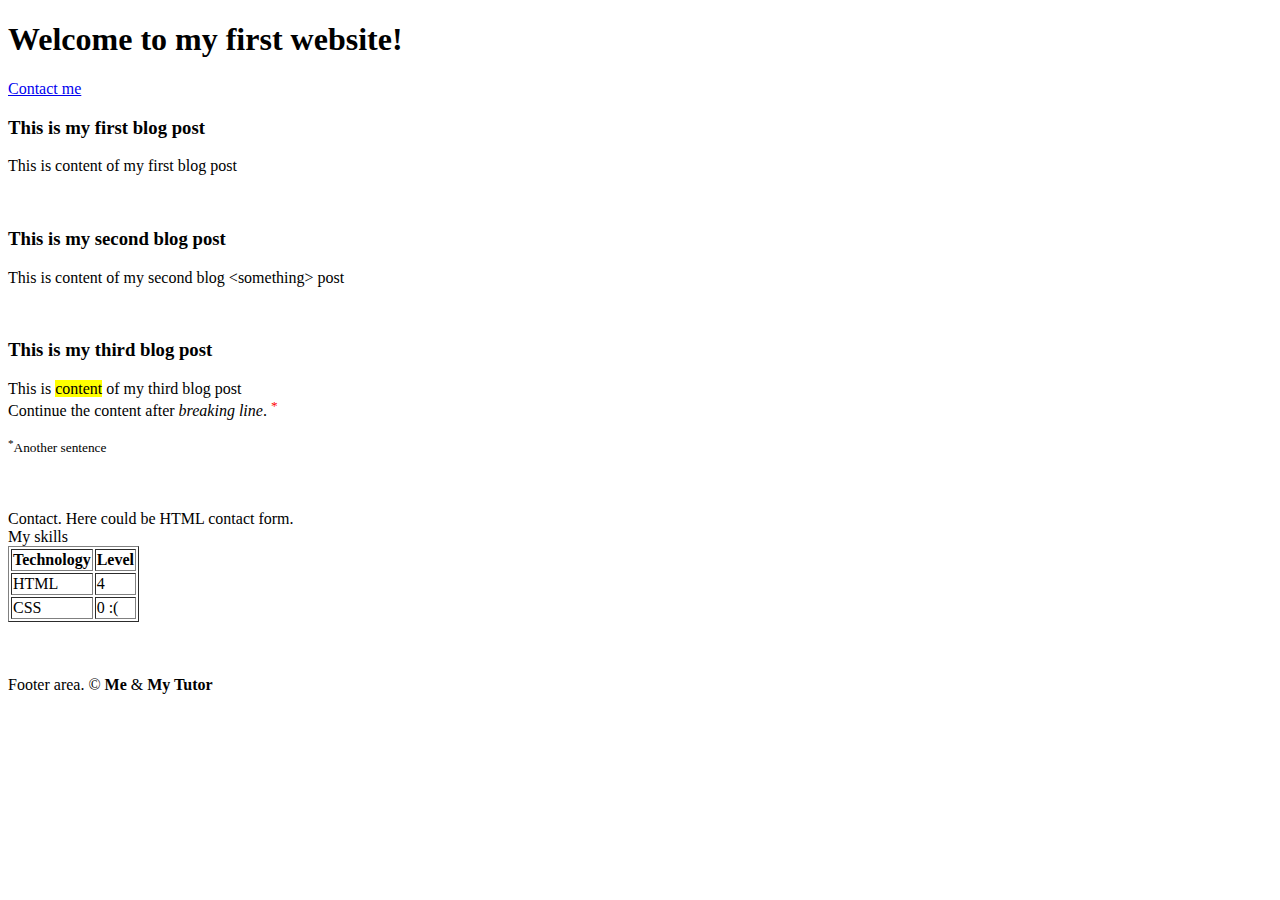
==== index.html @ 729cf25f "Initial commit" ====
<!DOCTYPE html>
<html lang="en">
<head>
    <meta charset="UTF-8">
    <meta http-equiv="X-UA-Compatible" content="IE=edge">
    <meta name="viewport" content="width=device-width, initial-scale=1.0">
    <title>My first website</title>
    <link rel="stylesheet" href="styles.css">
</head>
<body>

    <header>
        <h1>Welcome to&nbsp;my&nbsp;first&nbsp;website!</h1>
        <a href="contact.html">Contact me</a>
        <!-- <a href="https://www.google.com">Find in Google</a> -->
        <br>
    </header>

    <article>
        <h3>This is my first blog post</h3>
        <p>This is content of my first blog post</p>
        <br>
    </article>

    <article>
        <h3>This is my second blog post</h3>
        <p>This is content of my second blog &lt;something&gt; post</p>
        <br> <!-- this tag is used for new line -->
    </article>

    <article>
        <h3>This is my third blog post</h3>
        <p>This is <mark>content</mark> of my third blog post <br> Continue the content after <i>breaking line</i>. <sup class="sup_element" style="color: red">*</sup></p>
        <small><sup class="sup_element">*</sup>Another sentence</small>
    </article>

    <br> <!-- this tag is used for new line -->
    <br>
    <br>

    <div>Contact. Here could be HTML contact form.</div>

    <div> <!-- div is the block element - div jest elementem blokowym -->
        My skills
        <table border="1">
            <tr>
                <th>Technology</th>
                <th>Level</th>
            </tr>
            <tr>
                <td>HTML</td>
                <td>4</td>
            </tr>
            <tr>
                <td>CSS</td>
                <td>0 :(</td>
            </tr>
        </table>
    </div>
    
    <br>
    <br>
    <br>

    <footer>
        <div>
            Footer area. &copy; <strong>Me</strong> & <b>My Tutor</b>
        </div>
    </footer>
    


    <!-- Content not wrapped in any tag (barely used in reality) -->
    <script src="scripts.js"></script>
</body>
</html>
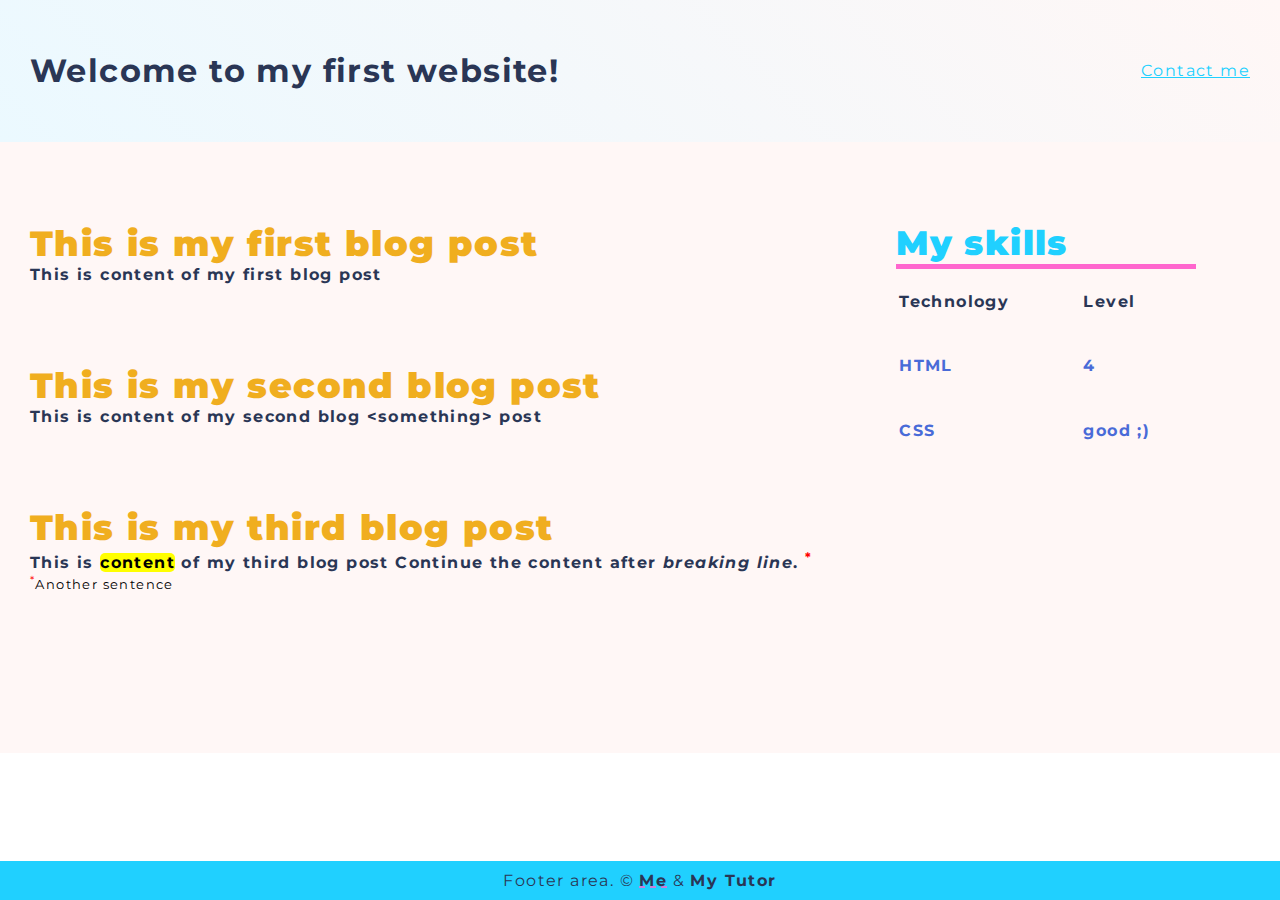
==== commit 32676301: "komunikat" ====
--- a/index.html
+++ b/index.html
@@ -5,44 +5,52 @@
     <meta http-equiv="X-UA-Compatible" content="IE=edge">
     <meta name="viewport" content="width=device-width, initial-scale=1.0">
     <title>My first website</title>
+    <link rel="stylesheet" href="https://fonts.googleapis.com/css2?family=Montserrat">
     <link rel="stylesheet" href="styles.css">
 </head>
 <body>
-
+<!-- <div class="first-class">
+        <div class="second-class">
+            <h1  style="color: green;" class="third-class" id="first-id">Text</h1>
+        </div>
+    </div> -->
     <header>
-        <h1>Welcome to&nbsp;my&nbsp;first&nbsp;website!</h1>
+        <h1>Welcome to my first website!</h1>
         <a href="contact.html">Contact me</a>
         <!-- <a href="https://www.google.com">Find in Google</a> -->
-        <br>
     </header>
 
-    <article>
-        <h3>This is my first blog post</h3>
-        <p>This is content of my first blog post</p>
-        <br>
-    </article>
+    <!-- <div style="clear: both;"></div> -->
 
-    <article>
-        <h3>This is my second blog post</h3>
-        <p>This is content of my second blog &lt;something&gt; post</p>
-        <br> <!-- this tag is used for new line -->
-    </article>
+    <div id="main-content">
 
-    <article>
-        <h3>This is my third blog post</h3>
-        <p>This is <mark>content</mark> of my third blog post <br> Continue the content after <i>breaking line</i>. <sup class="sup_element" style="color: red">*</sup></p>
-        <small><sup class="sup_element">*</sup>Another sentence</small>
-    </article>
+        <section id="articles"><article>
+            <h3>This is my first blog post</h3>
+            <p>This is content of my first blog post</p>
+            <!-- width of content area only -->
+            
+        </article>
 
-    <br> <!-- this tag is used for new line -->
-    <br>
-    <br>
 
-    <div>Contact. Here could be HTML contact form.</div>
+        <article>
+            <h3>This is my second blog post</h3>
+            <p>This is content of my second blog &lt;something&gt; post</p>
+        </article>
 
-    <div> <!-- div is the block element - div jest elementem blokowym -->
-        My skills
-        <table border="1">
+            <!--<br> this tag is used for new line -->
+    
+        <article>
+            <h3>This is my third blog post</h3>
+            <p>This is <mark>content</mark> of my third blog post Continue the content after <i>breaking line</i>. <sup class="sup_element">*</sup></p>
+            <small><sup class="sup_element">*</sup>Another sentence</small>
+        </article>
+        </section>
+    
+
+
+    <div id="skills"> <!-- div is the block element - div jest elementem blokowym -->
+        <b style="font-size: 34px; font-weight: 900; color: #20D0FF;">My skills</b>
+        <table>
             <tr>
                 <th>Technology</th>
                 <th>Level</th>
@@ -53,16 +61,19 @@
             </tr>
             <tr>
                 <td>CSS</td>
-                <td>0 :(</td>
+                <td>good ;)</td>
             </tr>
         </table>
     </div>
+
     
-    <br>
-    <br>
-    <br>
+
+    <!-- <div style="clear: both;"></div> -->
+
+</div>
 
     <footer>
+        <!-- <div style="position: relative; position: absolute; position: fixed; right: 20px; bottom: 0;"> -->
         <div>
             Footer area. &copy; <strong>Me</strong> & <b>My Tutor</b>
         </div>
--- a/styles.css
+++ b/styles.css
@@ -0,0 +1,219 @@
+body {
+    font-family: "Montserrat";
+    font-size: 16px;
+    /* margin-left: 100px;
+    margin-top: 100px; */
+    /* background-image: url("https://picsum.photos/seed/picsum/200/300"); */
+    margin: 0;
+    padding: 0;
+    letter-spacing: 1.4px;
+}
+
+* {
+    box-sizing: border-box;
+}
+
+table { /*selector*/
+    /* text-align: center; property: value; */
+    line-height: 200%;
+    width: 300px;
+    height: 200px;
+    /* border: 1px solid black;
+    border-collapse: collapse; */
+    border-top: 5px solid #FF66CE;
+    color: #496BD8;
+    font-weight: bold;
+}
+
+table th { 
+    text-align: left;
+    color: #2A3655;
+}
+
+
+/* 
+body {
+    color:green;
+} 
+*/
+
+h1 {
+    color: #2A3655;
+}
+
+h3 {
+    color: #f0AE1F;
+    font-size: 35px;
+    font-weight: 900;
+    margin: 0;
+}
+ 
+p {
+    color: #2A3655;
+    font-weight: bold;
+    /* text-indent: 50px; */
+    margin: 0;
+}
+
+.sup_element {
+    color: red;
+}
+
+footer strong {
+    text-decoration: underline dashed #FF66CE;
+}
+
+mark {
+    border-radius: 5px;
+}
+
+div#main-content {
+    /* background-color: #CACACA; */
+    padding-left: 30px;
+    padding-top: 80px;
+    padding-bottom: 80px;
+    /* border-style: solid; */
+    display: flex;
+    /* flex-direction: column; */
+    /* flex-direction: row-reverse; */
+    /* flex-wrap: nowrap; */
+    /* flex-wrap: wrap; */
+    /* justify-content: space-around; */
+    /* justify-content: flex-end; */
+    background-image: linear-gradient(170deg, #FFF7F6, #FFF7F6)
+}
+
+a:hover {
+    color: #FF66CE;
+}
+
+header {
+    display: flex;
+    justify-content: space-between;
+    padding: 30px;
+    align-items: center;
+    /* background-color: #FFF7F6; */
+    background-image: linear-gradient(45deg, #EBF9FF, #FFF7F6)
+}
+
+article {
+    margin-bottom: 80px;
+}
+
+a {
+    color: #20D0FF;
+}
+
+#articles {
+    flex-grow: 1;
+}
+
+#skills {
+    flex-grow: 1;
+    /* align-self: center; */
+}
+
+footer {
+    left: 0;
+    bottom: 0;
+    padding: 10px;
+    text-align: center;
+    width: 100%;
+    background-color: #20D0FF;
+    color: #2A3655;
+}
+
+
+/* 
+header a {
+    float: right;
+} 
+
+
+header h1 {
+    float: left;
+}
+
+#articles {
+    padding: 30px;
+    padding-right: 100px;
+    float: left;
+} 
+*/
+
+
+
+
+
+
+/* 
+span {
+    display: block;
+} 
+*/
+
+
+/* 
+table tr:first-child {
+    color: blue;
+} 
+*/
+
+
+/* 
+footer p {
+    color: red;
+} 
+*/
+
+
+/* 
+footer > p {
+    color: red;
+} 
+*/
+
+
+/* 
+sup.sup_element{
+    color: red;
+} 
+*/
+
+
+/* 
+h3, p {
+    color: #FC7629;
+} 
+*/
+
+
+/* 
+.first-class {
+    color: red;
+}
+
+h1 {
+    color: green;
+}
+
+.third-class {
+    color: red !important;
+}
+
+#first-id {
+    color: blue;
+} 
+*/
+
+@media screen and (min-width: 600px) {
+    footer {
+        position: fixed;
+    }    
+}
+
+@media screen and (max-width: 600px) {
+    div#main-content, header {
+        flex-direction: column;
+    }  
+}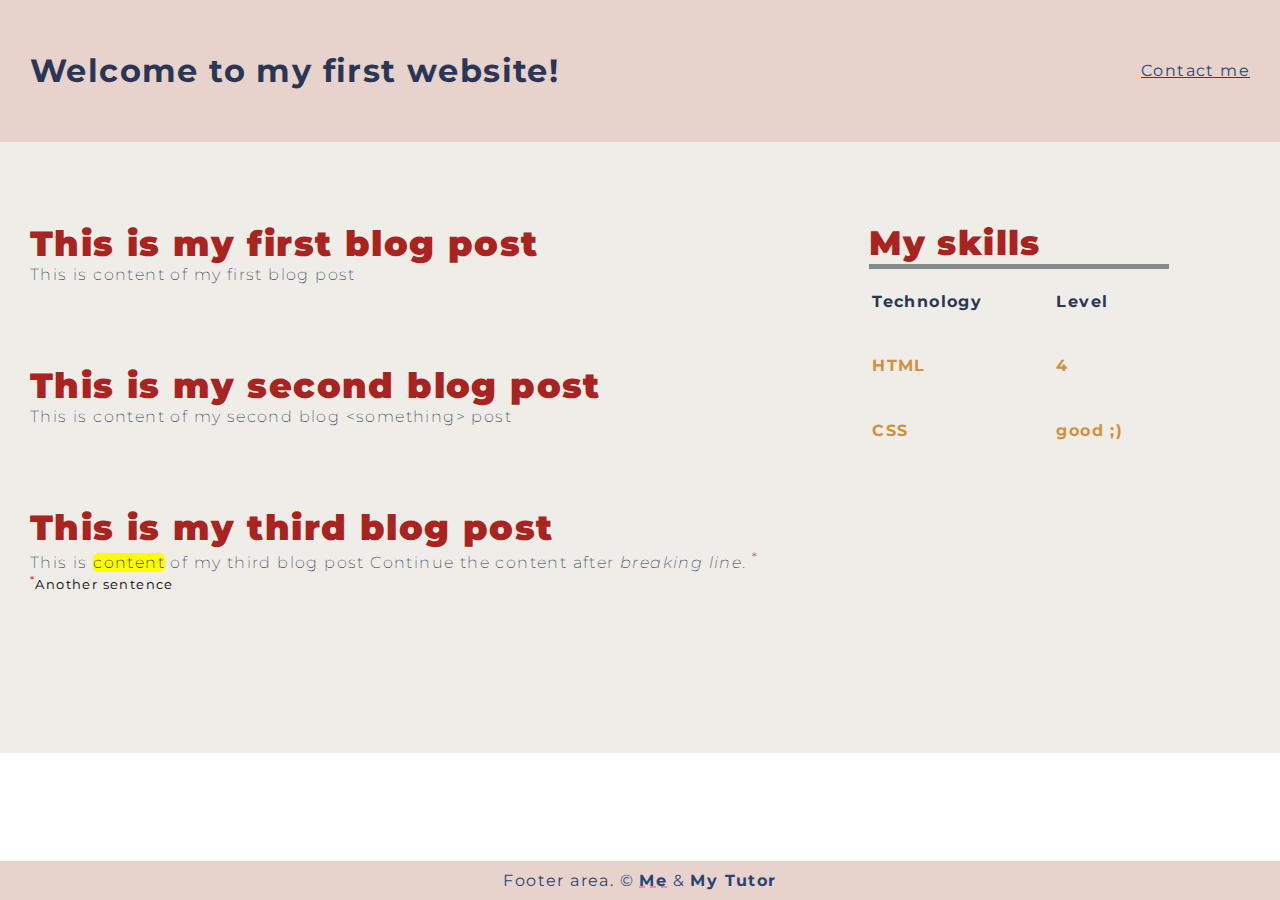
==== commit 750fb8b2: "komunikat" ====
--- a/index.html
+++ b/index.html
@@ -49,7 +49,7 @@
 
 
     <div id="skills"> <!-- div is the block element - div jest elementem blokowym -->
-        <b style="font-size: 34px; font-weight: 900; color: #20D0FF;">My skills</b>
+        <b style="font-size: 34px; font-weight: 900; color: #A92420;">My skills</b>
         <table>
             <tr>
                 <th>Technology</th>
--- a/styles.css
+++ b/styles.css
@@ -20,8 +20,8 @@
     height: 200px;
     /* border: 1px solid black;
     border-collapse: collapse; */
-    border-top: 5px solid #FF66CE;
-    color: #496BD8;
+    border-top: 5px solid #868B8E;
+    color: #D1913E;
     font-weight: bold;
 }
 
@@ -42,7 +42,7 @@
 }
 
 h3 {
-    color: #f0AE1F;
+    color: #A92420;
     font-size: 35px;
     font-weight: 900;
     margin: 0;
@@ -50,7 +50,7 @@
  
 p {
     color: #2A3655;
-    font-weight: bold;
+    font-weight: 200;
     /* text-indent: 50px; */
     margin: 0;
 }
@@ -80,7 +80,8 @@
     /* flex-wrap: wrap; */
     /* justify-content: space-around; */
     /* justify-content: flex-end; */
-    background-image: linear-gradient(170deg, #FFF7F6, #FFF7F6)
+    /* background-image: linear-gradient(170deg, #FFF7F6, #FFF7F6); */
+    background-color: #EEEDE7;
 }
 
 a:hover {
@@ -93,7 +94,8 @@
     padding: 30px;
     align-items: center;
     /* background-color: #FFF7F6; */
-    background-image: linear-gradient(45deg, #EBF9FF, #FFF7F6)
+    /* background-image: linear-gradient(45deg, #EBF9FF, #FFF7F6); */
+    background-color: #E7D2CC;
 }
 
 article {
@@ -101,7 +103,7 @@
 }
 
 a {
-    color: #20D0FF;
+    color: #274472;
 }
 
 #articles {
@@ -119,8 +121,8 @@
     padding: 10px;
     text-align: center;
     width: 100%;
-    background-color: #20D0FF;
-    color: #2A3655;
+    background-color: #E7D2CC;
+    color: #274472;
 }
 
 
